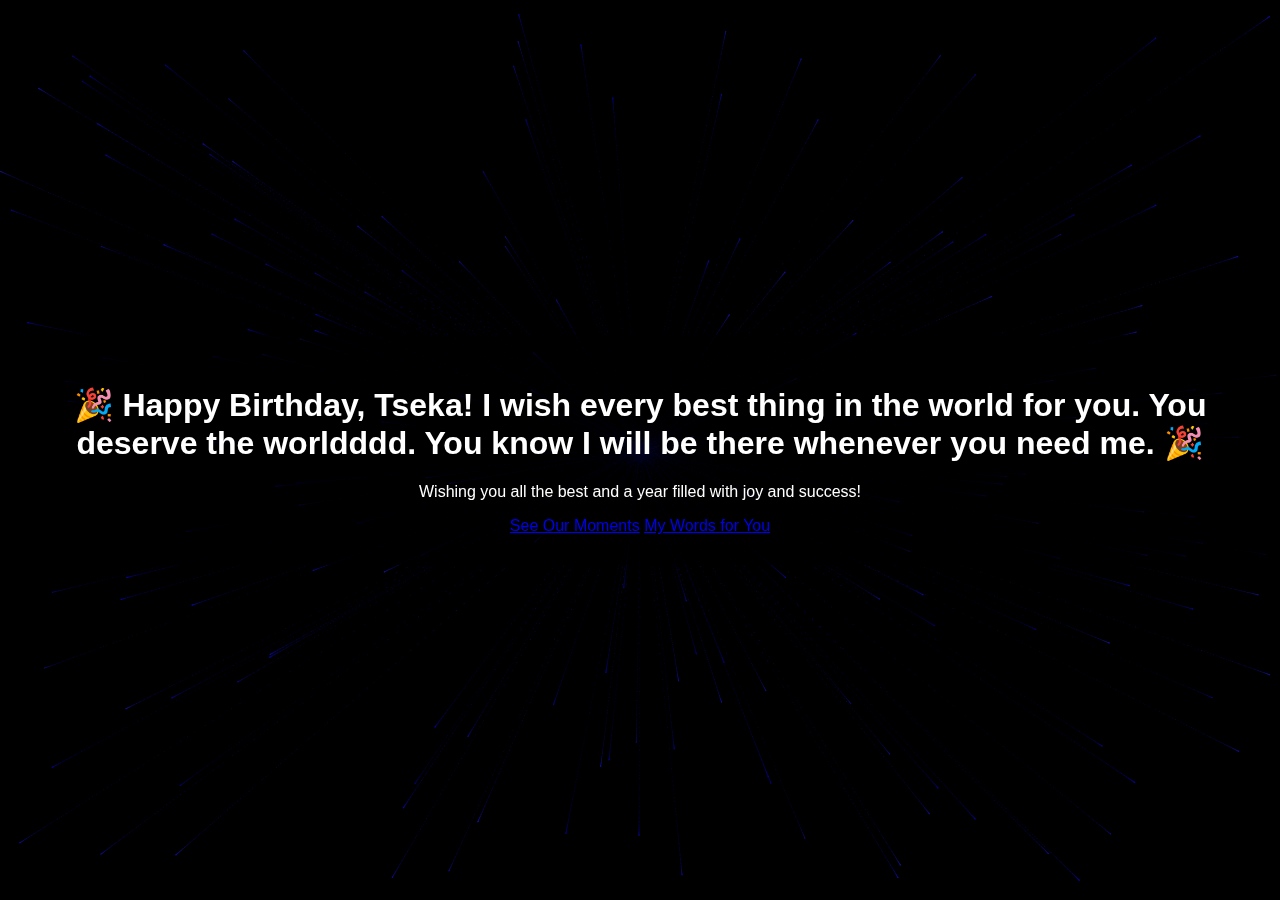
==== birthday.html @ 5fe74b09 "Initial commit" ====
<!DOCTYPE html>
<html lang="en">
<head>
  <meta charset="UTF-8">
  <meta name="viewport" content="width=device-width, initial-scale=1.0">
  <title>Happy Birthday</title>
  <link rel="stylesheet" href="style.css">
</head>
<body>

  <iframe src="DNAheart.html" class="background-frame"></iframe> 

  <div class="container">
    <h1>🎉 Happy Birthday, Tseka! I wish every best thing in the world for you. 
        You deserve the worldddd. You know I will be there whenever you need me. 🎉</h1>
    <p>Wishing you all the best and a year filled with joy and success!</p>
    <a href="moments.html" class="btn">See Our Moments</a>
    <a href="mywordforyou.html" class="btn">My Words for You</a>
  </div>

</body>
</html>
---- style.css ----
body {
  margin: 0;
  padding: 0;
  position: absolute;
  left: 0;
  top: 0;
  width: 100%;
  height: 100%;
  font-family: Arial, sans-serif;
  height: 100vh;
  display: flex;
  justify-content: center;
  align-items: center;
  color: white;
  overflow: hidden;
}
.background-frame {
  position: fixed;
  top: 0;
  left: 0;
  width: 100%;
  height: 100%;
  border: none;
  z-index: -1; /* Send the iframe behind other content */
}
.container {
  text-align: center;
  background: rgba(0, 0, 0, 0.7);
  padding: 30px;
  border-radius: 10px;
}

input {
  padding: 10px;
  width: 60%;
  font-size: 18px;
  margin: 10px 0;
  border: none;
  border-radius: 5px;
}

button {
  padding: 10px 20px;
  font-size: 18px;
  background: #7664b7;
  color: white;
  border: none;
  border-radius: 5px;
  cursor: pointer;
}

button:hover {
  background: #130342;
}

#errorMessage {
  color: rgb(108, 15, 15);
  font-size: 18px;
  margin-top: 10px;
}

#imageUpload {
  display: block;
  margin: 20px auto;
  padding: 10px;
  font-size: 1rem;
  border-radius: 5px;
}

#gallery {
  margin-top: 20px;
  display: flex;
  flex-wrap: wrap;
  gap: 15px;
  justify-content: center;
}

.gallery-image {
  max-width: 150px;
  border-radius: 10px;
  box-shadow: 0 0 10px rgba(255, 255, 255, 0.3);
  transition: transform 0.3s ease-in-out;
}

.gallery-image:hover {
  transform: scale(1.1);
}

/* Style for the video element */
video {
  max-width: 100%;
  height: auto;
  display: block;
  margin-top: 20px;
  border-radius: 8px;
  /* Centering the video */
  margin-left: auto;
  margin-right: auto;
  /* Rotating the video horizontally (flip horizontally) */
  transform: rotateY(0deg);
}
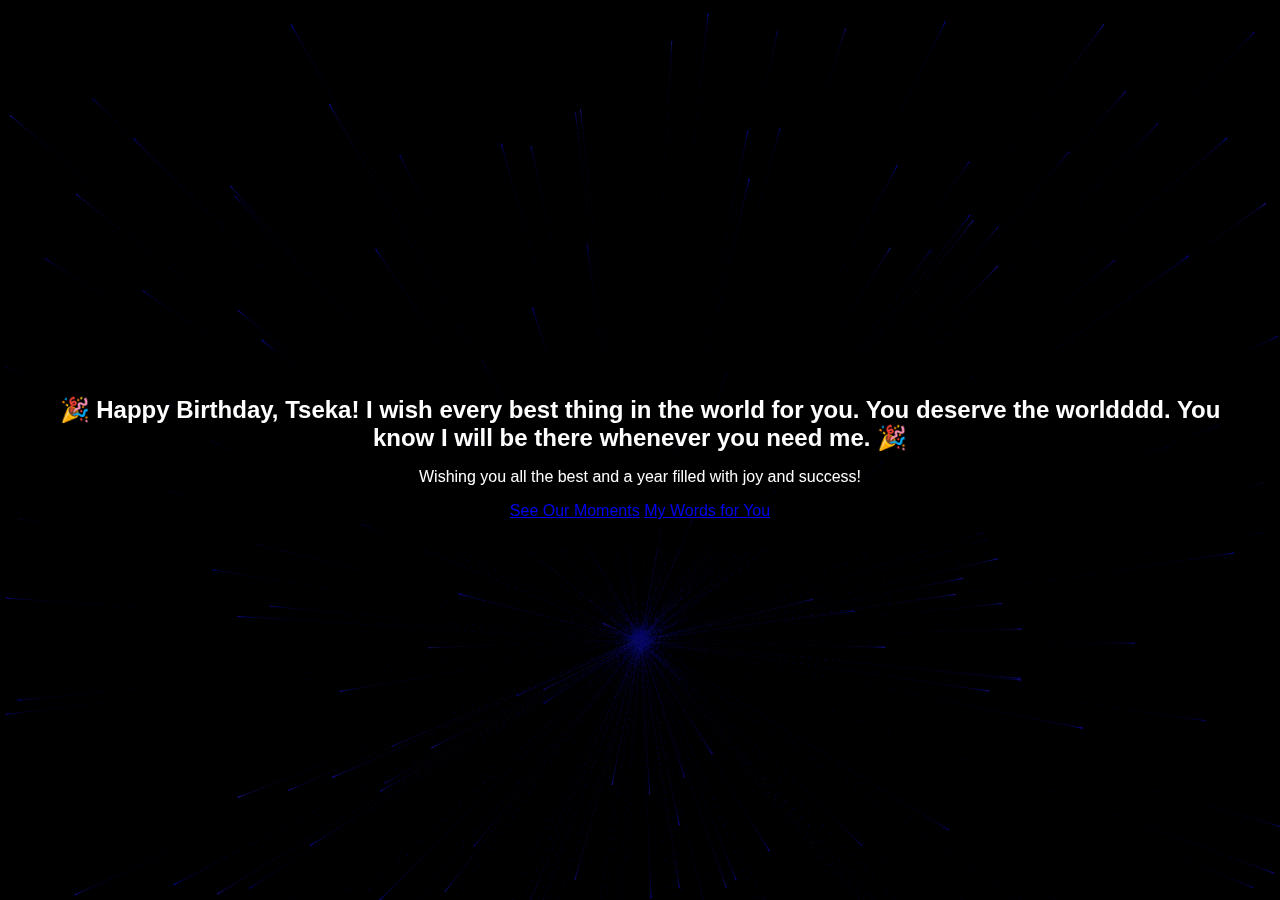
==== commit f282a3ec: "second" ====
--- a/birthday.html
+++ b/birthday.html
@@ -2,7 +2,7 @@
 <html lang="en">
 <head>
   <meta charset="UTF-8">
-  <meta name="viewport" content="width=device-width, initial-scale=1.0">
+  <meta name="viewport" content="width=device-width, initial-scale=1.0, user-scalable=no">
   <title>Happy Birthday</title>
   <link rel="stylesheet" href="style.css">
 </head>
--- a/style.css
+++ b/style.css
@@ -18,8 +18,8 @@
   position: fixed;
   top: 0;
   left: 0;
-  width: 100%;
-  height: 100%;
+  width: 100vw;
+  height: 100vw;
   border: none;
   z-index: -1; /* Send the iframe behind other content */
 }
@@ -28,7 +28,27 @@
   background: rgba(0, 0, 0, 0.7);
   padding: 30px;
   border-radius: 10px;
+  flex-direction: column;
+  align-items: center;
+  justify-content: center;
 }
+
+/* Mobile-friendly styles */
+@media (max-width: 768px) {
+  .container {
+    width: 90%;
+    margin: 20px auto;
+    padding: 10px;
+    text-align: center;
+  }
+}
+
+  @media (max-width: 768px) {
+    .background-frame {
+      width: 100%;
+      height: 100vh;
+    }
+  }
 
 input {
   padding: 10px;
@@ -99,3 +119,10 @@
   /* Rotating the video horizontally (flip horizontally) */
   transform: rotateY(0deg);
 }
+h1 {
+  font-size: 1.5rem;
+}
+
+p {
+  font-size: 1rem;
+}
